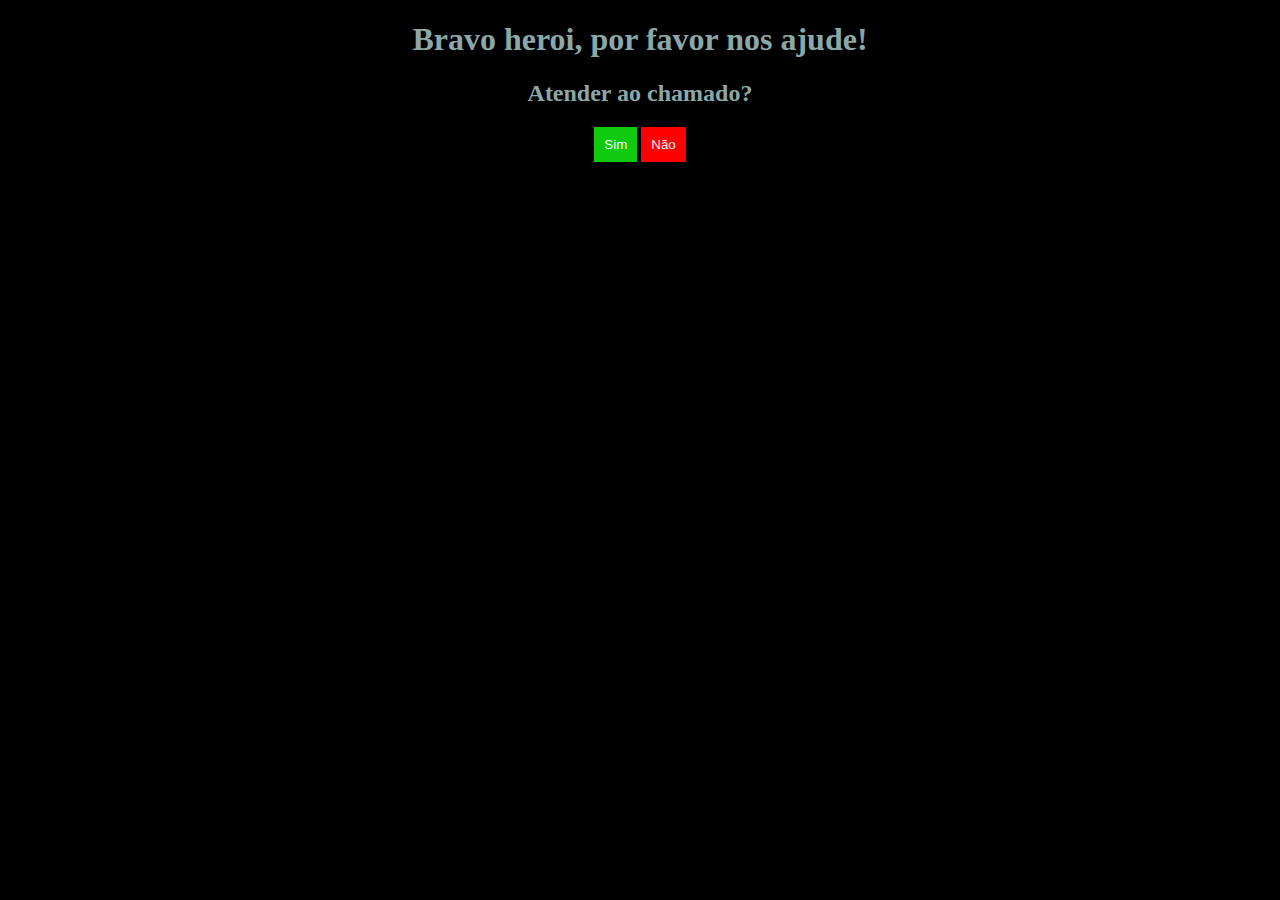
==== páginas/index.html @ 8009ac45 "Inicio" ====
<!DOCTYPE html>
<html lang="en">
<head>
    <meta charset="UTF-8">
    <meta http-equiv="X-UA-Compatible" content="IE=edge">
    <meta name="viewport" content="width=device-width, initial-scale=1.0">
    <title>O caminho da jornada</title>
    <link rel="stylesheet" href="/style.css">
</head>
<body>
    <h1>Bravo heroi, por favor nos ajude!</h1>
    <h2>Atender ao chamado?</h2>
    <input class="yes" type="button" id="yes" value="Sim">
    <input type="button" id="no" value="Não">

</body>
</html>
---- style.css ----
body {
    background-color: black;
    color: rgb(140, 167, 167);
    text-align: center;
}

#yes{
    background-color: rgb(16, 202, 16);
    color: whitesmoke;
    padding: 10px 10px;
    border: none;
}

#yes:hover{
    background-color: aqua;
    cursor: pointer;
}

#no {
    background-color: red;
    color: whitesmoke;
    padding: 10px 10px;
    border: none;
}

#no:hover {
    background-color: orange;
    cursor: pointer;
}
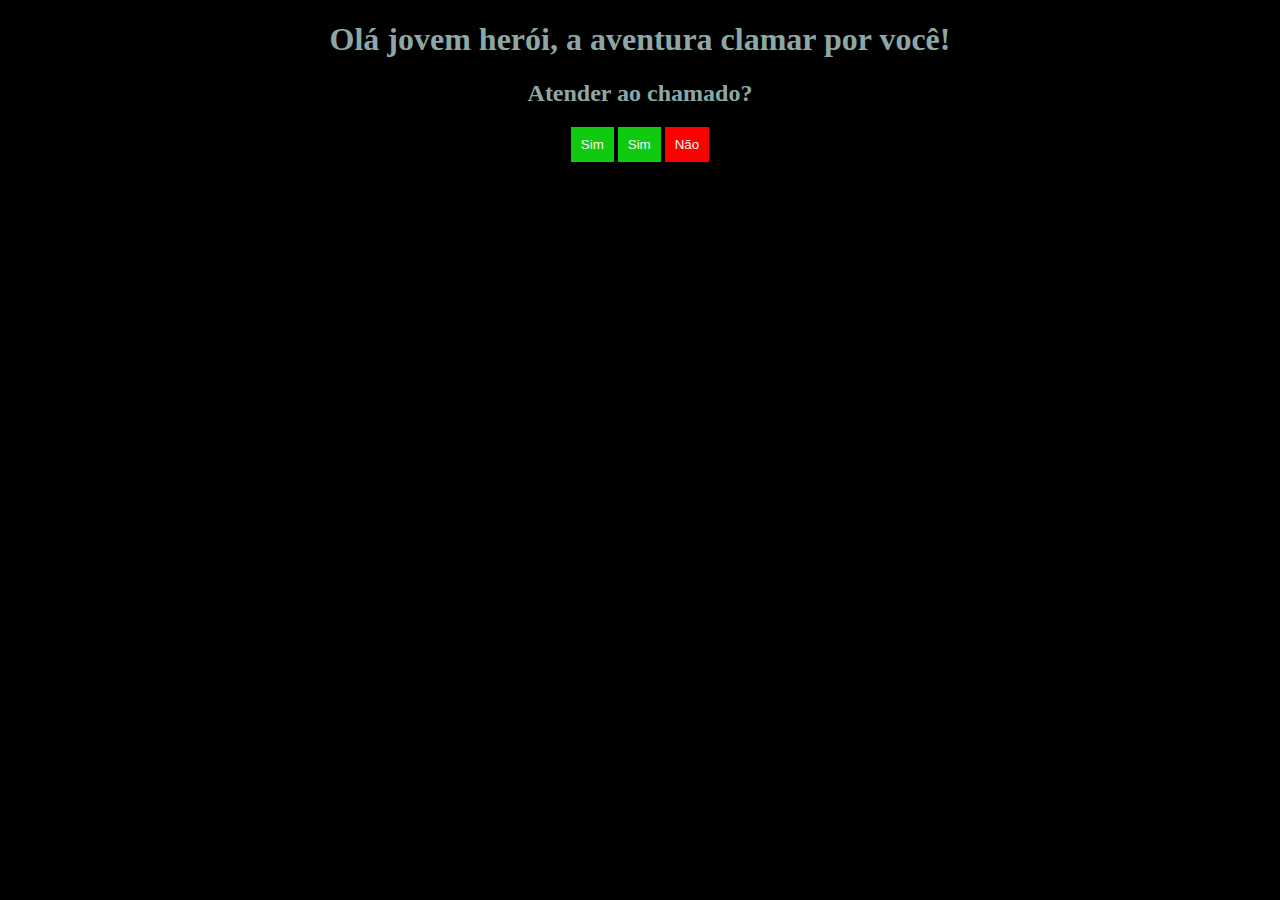
==== commit 58e50495: "Atualização do projeto" ====
--- a/páginas/index.html
+++ b/páginas/index.html
@@ -4,13 +4,15 @@
     <meta charset="UTF-8">
     <meta http-equiv="X-UA-Compatible" content="IE=edge">
     <meta name="viewport" content="width=device-width, initial-scale=1.0">
-    <title>O caminho da jornada</title>
+    <title>O caminho da Jornada</title>
     <link rel="stylesheet" href="/style.css">
+    <script src="/app.js"></script>
 </head>
 <body>
-    <h1>Bravo heroi, por favor nos ajude!</h1>
+    <h1>Olá jovem herói, a aventura clamar por você!</h1>
     <h2>Atender ao chamado?</h2>
-    <input class="yes" type="button" id="yes" value="Sim">
+    <button onclick="redPrimeiro()">Sim</button>
+    <input  type="button" id="yes" value="Sim" onclick="redPrimeiro()">
     <input type="button" id="no" value="Não">
 
 </body>
--- a/style.css
+++ b/style.css
@@ -4,14 +4,14 @@
     text-align: center;
 }
 
-#yes{
+#yes,button{
     background-color: rgb(16, 202, 16);
     color: whitesmoke;
     padding: 10px 10px;
     border: none;
 }
 
-#yes:hover{
+#yes:hover,button:hover{
     background-color: aqua;
     cursor: pointer;
 }
